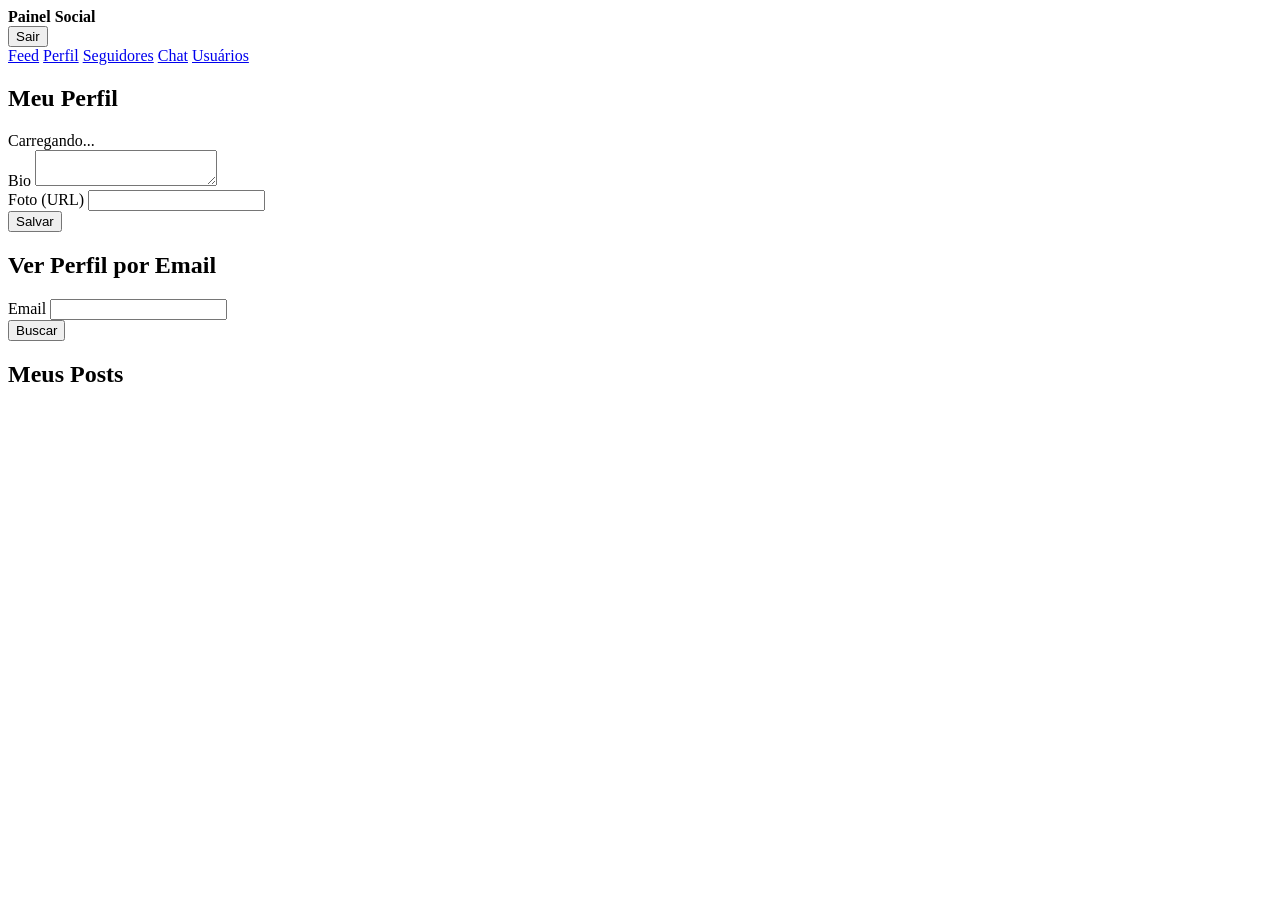
==== src/main/resources/static/profile.html @ 6aeaa916 "logica de mensagem status feita" ====
<!doctype html>
<html lang="pt-br">
  <head>
    <meta charset="utf-8" />
    <meta name="viewport" content="width=device-width, initial-scale=1" />
    <title>Perfil</title>
    <link rel="stylesheet" href="/css/app.css" />
  </head>
  <body>
    <header>
      <div class="row">
        <strong>Painel Social</strong>
        <div class="row" style="width:auto;">
          <span id="logged-user" class="muted"></span>
          <button id="logout-btn" class="secondary">Sair</button>
        </div>
      </div>
    </header>

    <div class="shell">
      <aside class="sidebar">
        <nav>
          <a href="/feed.html">Feed</a>
          <a href="/profile.html">Perfil</a>
          <a href="/followers.html">Seguidores</a>
          <a href="/chat.html">Chat</a>
          <a href="/users.html">Usuários</a>
        </nav>
      </aside>

      <main class="content grid grid-2">
        <section class="card">
          <h2>Meu Perfil</h2>
          <div id="profile-info" class="muted">Carregando...</div>
          <form id="profile-form" class="grid">
            <div>
              <label>Bio</label>
              <textarea id="profile-bio"></textarea>
            </div>
            <div>
              <label>Foto (URL)</label>
              <input id="profile-img" />
            </div>
            <button type="submit">Salvar</button>
            <div id="profile-msg" class="muted"></div>
          </form>
          <div id="profile-counts" class="muted"></div>
        </section>

        <section class="card">
          <h2>Ver Perfil por Email</h2>
          <form id="search-profile" class="grid">
            <div>
              <label>Email</label>
              <input id="search-email" type="email" />
            </div>
            <button type="submit">Buscar</button>
          </form>
          <div id="search-result" class="muted"></div>
        </section>

        <section class="card" style="grid-column: 1 / -1;">
          <h2>Meus Posts</h2>
          <div id="my-posts" class="list"></div>
        </section>
      </main>
    </div>

    <script src="/js/app.js"></script>
    <script src="/js/profile.js"></script>
  </body>
</html>
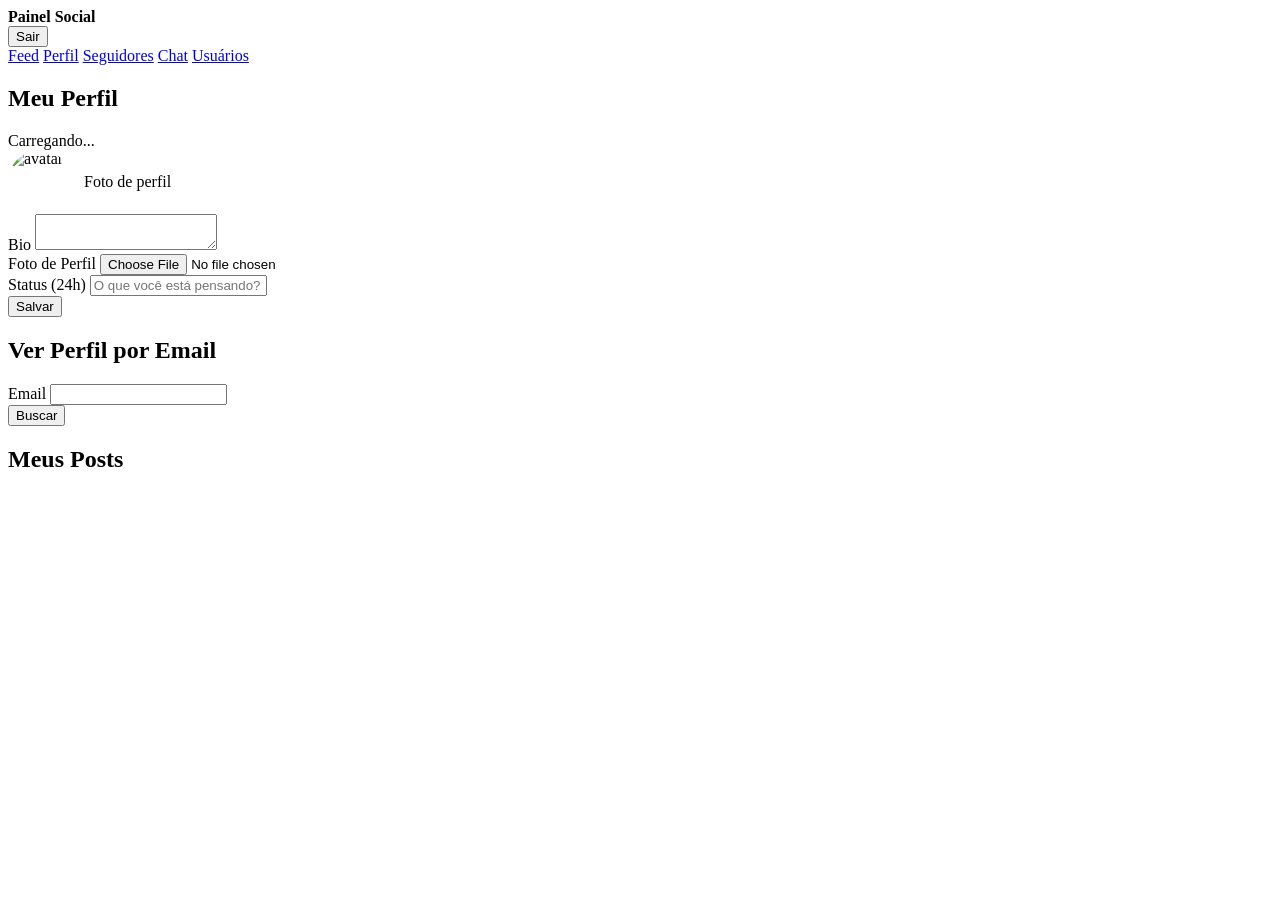
==== commit 8f7cbe5a: "alterações na config" ====
--- a/src/main/resources/static/profile.html
+++ b/src/main/resources/static/profile.html
@@ -32,14 +32,25 @@
         <section class="card">
           <h2>Meu Perfil</h2>
           <div id="profile-info" class="muted">Carregando...</div>
+          <div id="profile-preview" class="item" style="display:flex; gap:12px; align-items:center;">
+            <img id="profile-avatar" src="" alt="avatar" style="width:64px;height:64px;border-radius:50%;object-fit:cover;border:1px solid var(--border);" />
+            <div>
+              <div id="profile-name" class="muted">Foto de perfil</div>
+              <small class="muted" id="profile-status-preview"></small>
+            </div>
+          </div>
           <form id="profile-form" class="grid">
             <div>
               <label>Bio</label>
               <textarea id="profile-bio"></textarea>
             </div>
             <div>
-              <label>Foto (URL)</label>
-              <input id="profile-img" />
+              <label>Foto de Perfil</label>
+              <input id="profile-file" type="file" accept="image/*" />
+            </div>
+            <div>
+              <label>Status (24h)</label>
+              <input id="profile-status" placeholder="O que você está pensando?" />
             </div>
             <button type="submit">Salvar</button>
             <div id="profile-msg" class="muted"></div>
@@ -66,7 +77,7 @@
       </main>
     </div>
 
-    <script src="/js/app.js"></script>
-    <script src="/js/profile.js"></script>
+    <script src="/js/app.js?v=2"></script>
+    <script src="/js/profile.js?v=2"></script>
   </body>
 </html>
